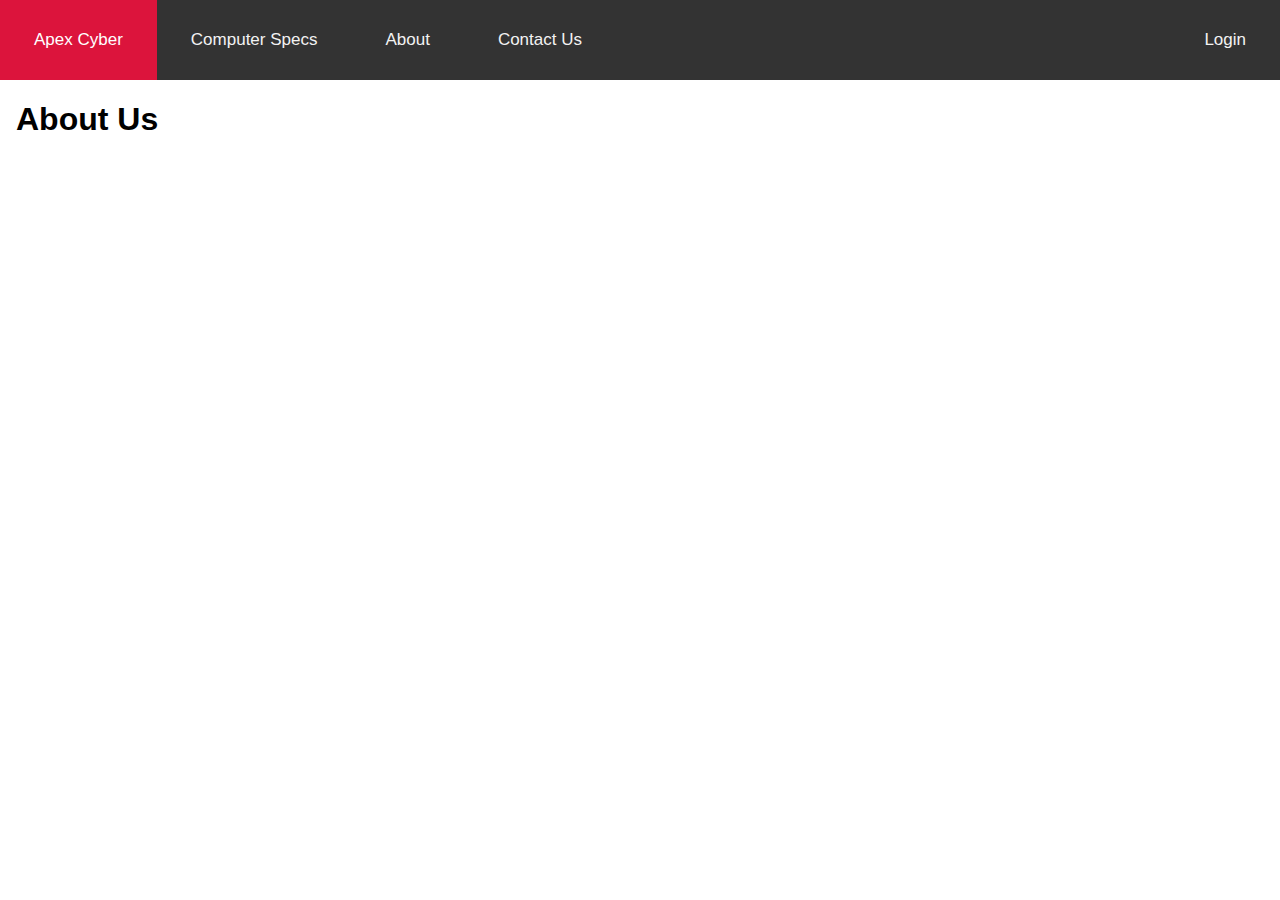
==== about.html @ d2c3e78d "first 1.0" ====
<html>
<head>
<meta name="viewport" content="width=device-width, initial-scale=1">
<link rel="stylesheet" type="text/css" href="style.css">
</head>
<body>

<div class="topnav">
   <a class="active" href="mywebsite.html">Apex Cyber</a>
  <a href="cs.html">Computer Specs</a>
  <a href="about.html">About</a>
  <a href="contact.html">Contact Us</a>
  <a style="float:right" href="login.html">Login</a>
</div>

<div style="padding-left:16px">
  <h1>About Us</h2>
 
</div>

</body>
</html>
---- style.css ----
body {
  margin: 0;
  font-family: Arial, Helvetica, sans-serif;
}
.topnav {
  background-color: #333;
  overflow: hidden;
}

/* Style the links inside the navigation bar */
.topnav a {
  float: left;
  color: #f2f2f2;
  text-align: center;
  padding: 30px 34px;
  text-decoration: none;
  font-size: 17px;
}

/* Change the color of links on hover */
.topnav a:hover {
  background-color: #ddd;
  color: black;
}

/* Add a color to the active/current link */
.topnav a.active {
  background-color: #DC143C;
  color: white;
}
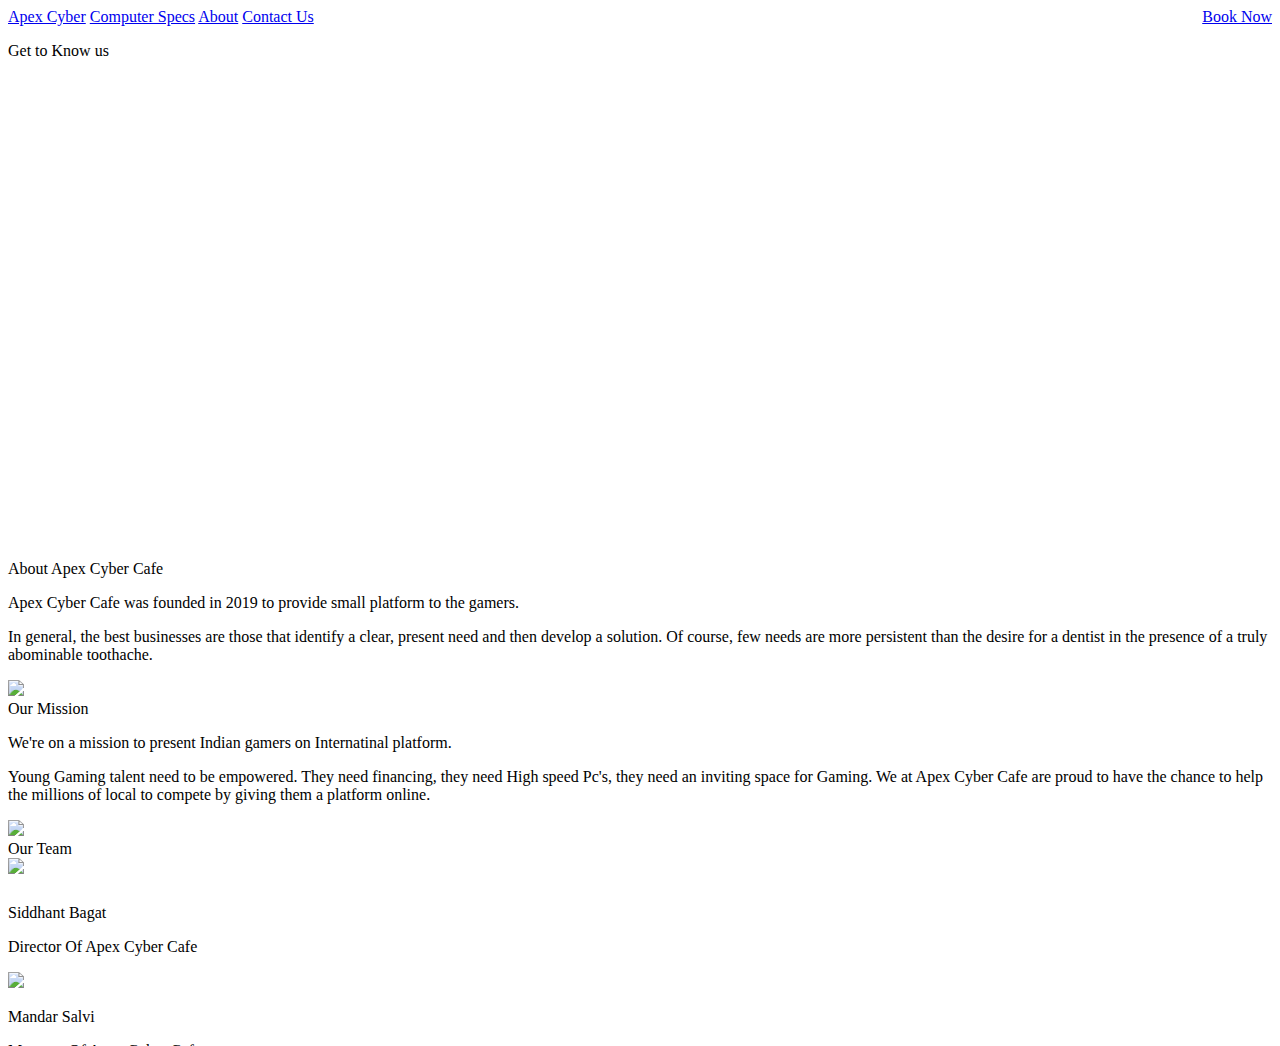
==== commit d4ef09ff: "1.8 Login and Sign up done" ====
--- a/about.html
+++ b/about.html
@@ -1,22 +1,236 @@
+<!DOCTYPE html>
 <html>
 <head>
-<meta name="viewport" content="width=device-width, initial-scale=1">
-<link rel="stylesheet" type="text/css" href="style.css">
+    <meta charset="UTF-8">
+    <meta name="viewport" content="width=device-width" />
+    <title>Apex Cyber</title>
+    <link rel="stylesheet" href="./mandar.css" />
+
+    <!--Font awesome-->
+    <link rel="stylesheet" type="text/css" href="https://maxcdn.bootstrapcdn.com/font-awesome/4.7.0/css/font-awesome.min.css">
+    <link rel="stylesheet" href="https://cdn.rawgit.com/konpa/devicon/master/devicon.min.css">
+    <!--FONTS-->
+    <link href="https://fonts.googleapis.com/css?family=Poppins" rel="stylesheet">
+    <link href="https://fonts.googleapis.com/css?family=Baloo+Bhai" rel="stylesheet">
+    <link href="https://fonts.googleapis.com/css?family=Open+Sans:300" rel="stylesheet">
+    <link href="https://fonts.googleapis.com/css?family=Arvo:700" rel="stylesheet">
+    <link href="https://fonts.googleapis.com/css?family=Raleway" rel="stylesheet">
+    <link href="https://fonts.googleapis.com/css?family=Raleway:900" rel="stylesheet">
+
+    <link rel="stylesheet" type="text/css" href="https://pixmy.github.io/toggles-full.css">
+    <!--JQUERY-->
+    <script src="https://ajax.googleapis.com/ajax/libs/jquery/3.1.1/jquery.min.js"></script>
+    <!--Animate-->
+    <link href="https://cdnjs.cloudflare.com/ajax/libs/animate.css/3.5.2/animate.css" rel="stylesheet">
+    <script src="https://cdnjs.cloudflare.com/ajax/libs/jquery-visible/1.2.0/jquery.visible.min.js" type="text/javascript"></script>
+
+    <script src='https://cdnjs.cloudflare.com/ajax/libs/gsap/1.18.4/TweenMax.min.js'></script>
+    <script src="https://cdnjs.cloudflare.com/ajax/libs/jquery-toggles/2.0.4/toggles.min.js"></script>
+
 </head>
+
+
 <body>
-
-<div class="topnav">
-   <a class="active" href="mywebsite.html">Apex Cyber</a>
-  <a href="cs.html">Computer Specs</a>
-  <a href="about.html">About</a>
-  <a href="contact.html">Contact Us</a>
-  <a style="float:right" href="login.html">Login</a>
-</div>
-
-<div style="padding-left:16px">
-  <h1>About Us</h2>
- 
-</div>
+    <nav>
+    <div class="topnav" id="nav">
+      <a class="active" href="mywebsite.html">Apex Cyber</a>
+      <a href="cs.html">Computer Specs</a>
+       <a href="about.html">About</a>
+      <a href="contact.html">Contact Us</a>
+      <a style="float:right" href="login.html">Book Now</a>
+    </div>
+
+        <div class="start">
+
+
+        <div class='box'>
+            <div class='wave -one'></div>
+            <div class='wave -two'></div>
+            <div class='wave -three'></div>
+        </div>
+            <div class="line"></div>
+            <div class="line2"></div>
+            <div class="center">
+                <div class="nombre animated fadeInLeft"><p>Get to Know us</bout></div>
+
+        </div>
+
+    <div class="body" id="body">
+        <div class="square" id="first">
+            <div class="squareTitle">
+
+                <span class="ingles">About Apex Cyber Cafe</span>
+
+
+            </div>
+            <div class="squareText sobreMi show1 hidden">
+
+                <p class="ingles">
+                    Apex Cyber Cafe was founded in 2019 to provide small platform to the gamers.
+                    <p class="ingles">In general, the best businesses are those that identify a clear, present need and then develop a solution. Of course, few needs are more persistent than the desire for a dentist in the presence of a truly abominable toothache.</p>
+                </p>
+            </div>
+              <div class="squareImage show3 hidden"><img class="image sqljudge" src="psc.png"></div>
+        </div>
+
+        <div class="square" id="second">
+            <div class="squareTitleRight">
+
+                <span class="ingles">Our Mission</span>
+
+            </div>
+            <div class="squareText show2 hidden">
+                 <p class="engles">
+                    We're on a mission to present Indian gamers on Internatinal platform.
+                    <p class="engles">Young Gaming talent need to be empowered. They need financing, they need High speed Pc's, they need an inviting space for Gaming. We at Apex Cyber Cafe are proud to have the chance to help the millions of local to compete by giving them a platform online. </p>
+                </p>
+             <div class="squareImage show3 hidden"><img class="image sqljudge" src="pc.png"></div>
+        </div>
+        </div>
+
+        <div class="square" id="third">
+            <div class="squareTitleRight">
+
+                <span class="ingles">Our Team</span>
+             </div>
+                    <div class="squareImage show1 hidden"><img class="image yo" src="sid.jpg" style="background-color:white;margin-bottom:10px;"></div>
+            <div class="squareText sobreMi show1 hidden">
+
+                <p class="ingles">
+                     Siddhant Bagat</p>
+                </p>
+                <p>
+                    Director Of Apex Cyber Cafe
+                </p>
+            </div>
+            <div class="squareImage show1 hidden"><img class="image yo" src="pp.jpg" style="background-color:white;"></div>
+            <div class="squareText sobreMi show1 hidden">
+
+                <p class="ingles">
+                    Mandar Salvi</P><p> Manager Of Apex Cyber Cafe
+                </p>
+            </div>
+
+
+        </div>
+        <script>
+
+    var firmacount = 0;
+    $(document).ready(function(){
+
+
+        $(function(){
+          // get hash value
+          var hash = window.location.hash;
+          // now scroll to element with that id
+          $('html, body').animate({ scrollTop: $(hash).offset().top });
+        });
+
+        var altura = $(".body").height();
+        var ancho = $(".body").width();
+
+        $(".start").css("height",altura+"px");
+        $(".start").css("width",ancho+"px");
+        $("#first").css("margin-top",altura+"px");
+
+        $("#hire").on("click", function(){
+            $(this).toggleClass("hireClick");
+            $('.info').toggleClass("displaySee");
+        });
+
+        $('.toggle').toggles({
+          drag: true, // allow dragging the toggle between positions
+          click: true, // allow clicking on the toggle
+          text: {
+            on: 'English', // text for the ON position Inglés
+            off: 'Español' // and off
+          },
+          on: true, // is the toggle ON on init
+          animate: 250, // animation time (ms)
+          width: 100, // width used if not set in css
+          height: 30, // height if not set in css
+        });
+
+
+        ingles();
+
+        $('.toggle').on('toggle', function(e, active) {
+          if (active) {
+            ingles();
+          } });
+
+    });
+
+    $(window).resize(function(){
+        var altura = $(".body").height();
+        var ancho = $(".body").width();
+
+        $(".start").css("height",altura+"px");
+        $(".start").css("width",ancho+"px");
+        $("#first").css("margin-top",altura+"px");
+    });
+
+    $( ".body" ).scroll(function() {
+        if ($('.line').visible(true,true)) {
+            $(".background").css("background", "linear-gradient(#2ecc71, #16a085)");
+        }
+
+        if ($('.show1').visible(false,true)) {
+            $('.show1').addClass("animated slideInLeft visible");
+            $('.show1').removeClass("hidden");
+            $(".background").css("background", "linear-gradient(#ecf0f1, #7f8c8d)");
+        }
+
+        if ($('.show2').visible(true,true)) {
+            $('.show2').addClass("animated slideInRight visible");
+        }
+
+        if ($('.show3').visible(true,true)) {
+            $('.show3').addClass("animated slideInLeft visible");
+            $(".background").css("background", "linear-gradient(#1abc9c, #16a085)");
+        }
+
+        if ($('.show4').visible(true,true)) {
+            $('.show4').addClass("animated slideInRight visible");
+            $(".background").css("background", "linear-gradient(#9b59b6, #34495e)");
+        }
+
+        if ($('.show5').visible(true,true)) {
+            $('.show5').addClass("animated slideInRight visible");
+            $(".background").css("background", "linear-gradient(#7f8c8d,#e74c3c)");
+        }
+
+        if($(".firma").visible(true)&& firmacount == 0){
+            firmacount = 0;
+            var paths = $('#svg4166 path:not(defs path)');
+            paths.each(function(i, e) {
+                e.style.strokeDasharray = e.style.strokeDashoffset = e.getTotalLength();
+            });
+            var tl = new TimelineMax();
+            tl.add([
+                TweenLite.to(paths.eq(0), 4, {
+                    strokeDashoffset: 0,
+                    delay: 0.0,
+                    autoAlpha: 1
+                })
+            ]);
+        }
+    });
+
+
+
+
+    function ingles(){
+        $(".espanol").hide();
+        $(".ingles").show();
+    }
+
+
+        </script>
+
+
 
 </body>
-</html>+
+
+</html>
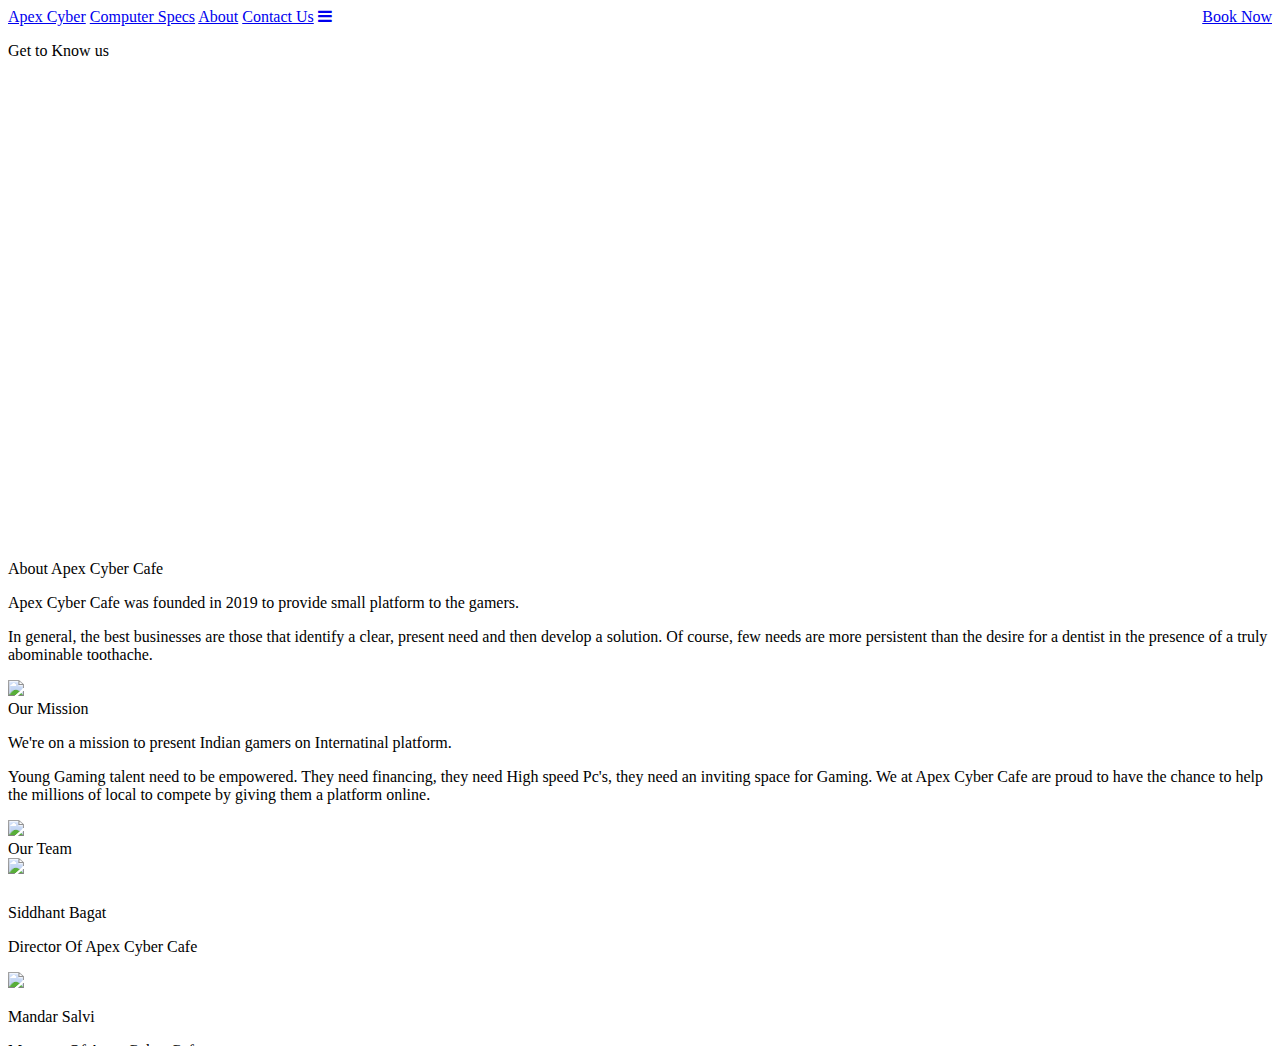
==== commit 4c967f01: "1.9 Media Query Applied to all Pages" ====
--- a/about.html
+++ b/about.html
@@ -9,6 +9,8 @@
     <!--Font awesome-->
     <link rel="stylesheet" type="text/css" href="https://maxcdn.bootstrapcdn.com/font-awesome/4.7.0/css/font-awesome.min.css">
     <link rel="stylesheet" href="https://cdn.rawgit.com/konpa/devicon/master/devicon.min.css">
+    <link rel="stylesheet" href="https://cdnjs.cloudflare.com/ajax/libs/font-awesome/4.7.0/css/font-awesome.min.css">
+<script src="myScript.js"></script>
     <!--FONTS-->
     <link href="https://fonts.googleapis.com/css?family=Poppins" rel="stylesheet">
     <link href="https://fonts.googleapis.com/css?family=Baloo+Bhai" rel="stylesheet">
@@ -32,12 +34,15 @@
 
 <body>
     <nav>
-    <div class="topnav" id="nav">
-      <a class="active" href="mywebsite.html">Apex Cyber</a>
+    <div class="topnav" id="myTopnav">
+      <a  href="mywebsite.html">Apex Cyber</a>
       <a href="cs.html">Computer Specs</a>
-       <a href="about.html">About</a>
+       <a class="active" href="about.html">About</a>
       <a href="contact.html">Contact Us</a>
       <a style="float:right" href="login.html">Book Now</a>
+      <a href="javascript:void(0);" class="icon" onclick="myFunction()">
+    <i class="fa fa-bars"></i>
+  </a>
     </div>
 
         <div class="start">
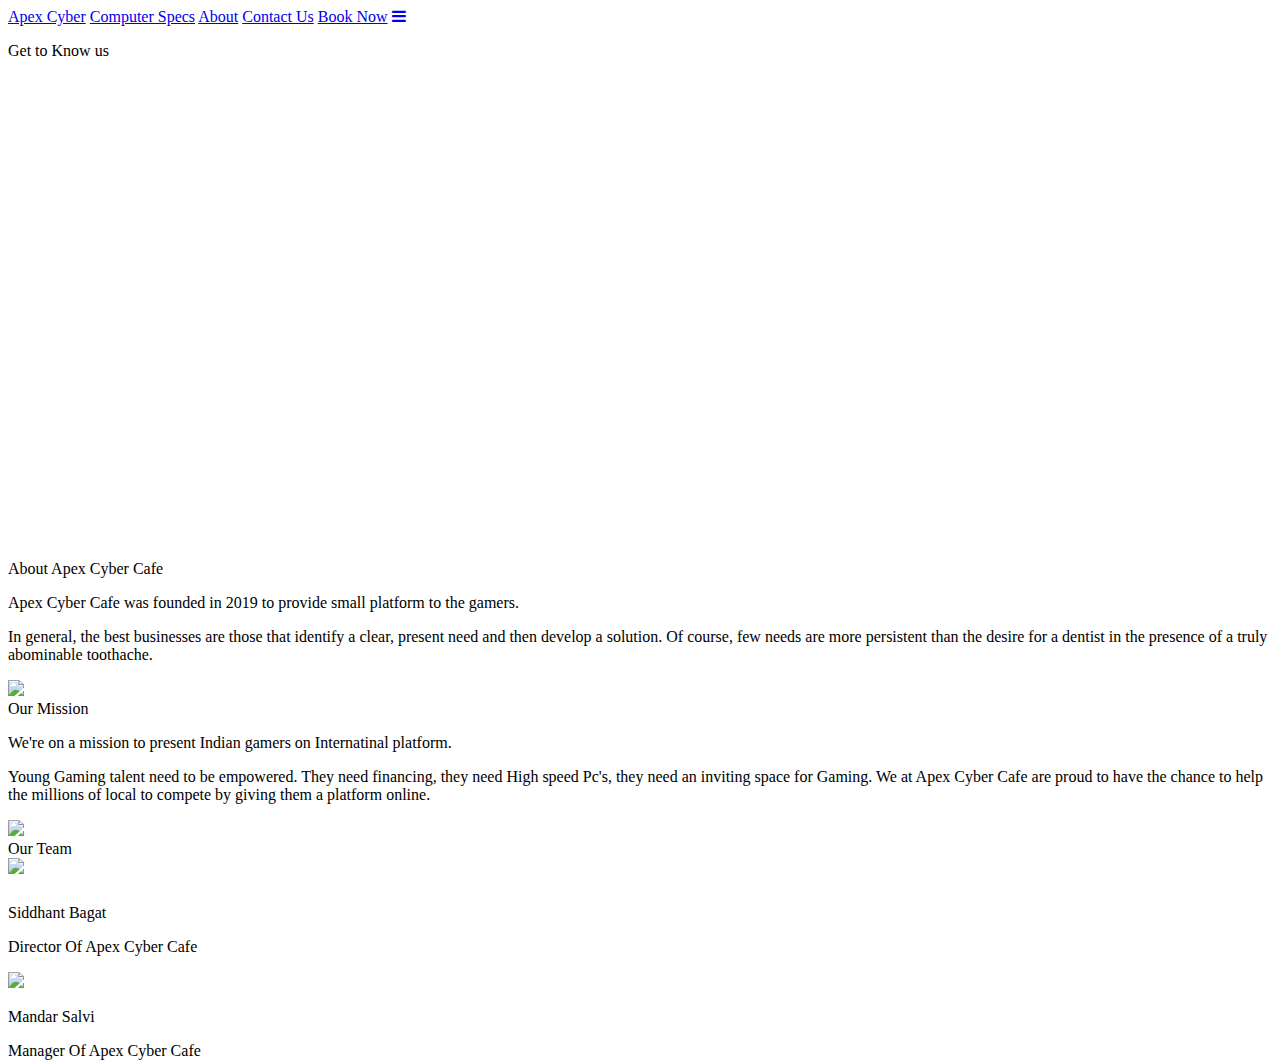
==== commit a5235afd: "for webhost" ====
--- a/about.html
+++ b/about.html
@@ -11,6 +11,7 @@
     <link rel="stylesheet" href="https://cdn.rawgit.com/konpa/devicon/master/devicon.min.css">
     <link rel="stylesheet" href="https://cdnjs.cloudflare.com/ajax/libs/font-awesome/4.7.0/css/font-awesome.min.css">
 <script src="myScript.js"></script>
+
     <!--FONTS-->
     <link href="https://fonts.googleapis.com/css?family=Poppins" rel="stylesheet">
     <link href="https://fonts.googleapis.com/css?family=Baloo+Bhai" rel="stylesheet">
@@ -35,11 +36,11 @@
 <body>
     <nav>
     <div class="topnav" id="myTopnav">
-      <a  href="mywebsite.html">Apex Cyber</a>
+      <a  href="index.html">Apex Cyber</a>
       <a href="cs.html">Computer Specs</a>
        <a class="active" href="about.html">About</a>
       <a href="contact.html">Contact Us</a>
-      <a style="float:right" href="login.html">Book Now</a>
+      <a id="book" href="login.html">Book Now</a>
       <a href="javascript:void(0);" class="icon" onclick="myFunction()">
     <i class="fa fa-bars"></i>
   </a>
@@ -118,6 +119,7 @@
 
 
         </div>
+
         <script>
 
     var firmacount = 0;
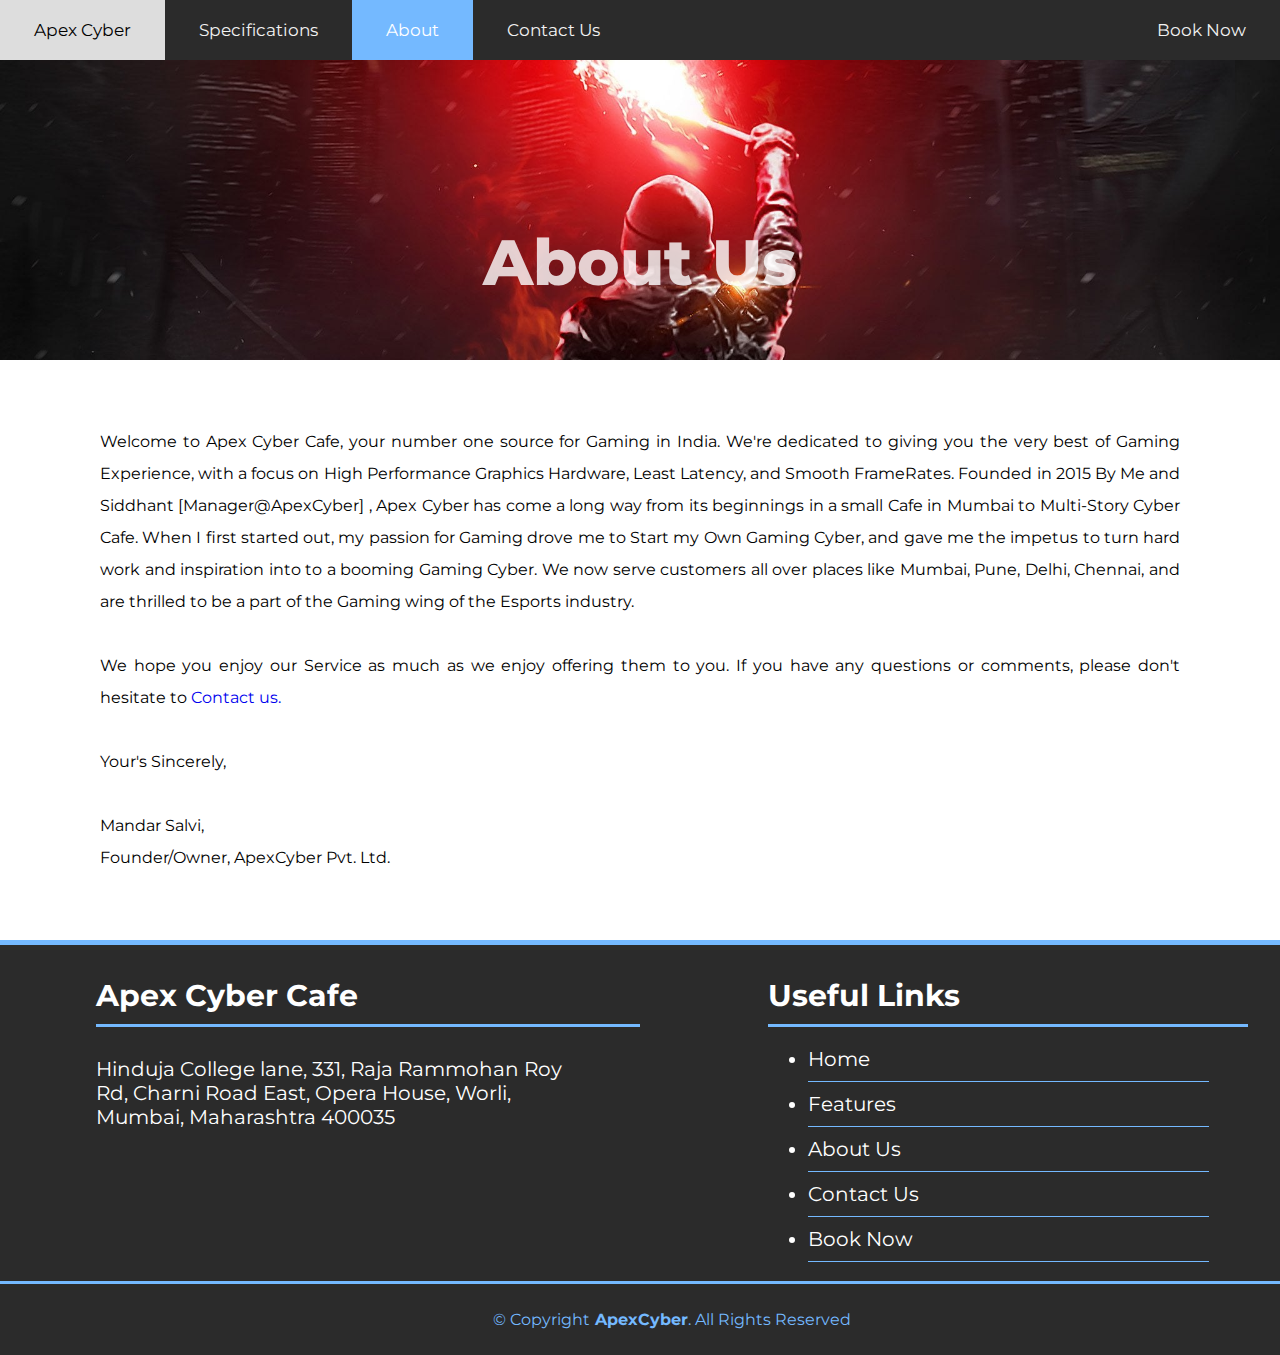
==== commit fb78acea: "2.5 New About us" ====
--- a/about.html
+++ b/about.html
@@ -1,243 +1,67 @@
 <!DOCTYPE html>
-<html>
 <head>
-    <meta charset="UTF-8">
-    <meta name="viewport" content="width=device-width" />
-    <title>Apex Cyber</title>
-    <link rel="stylesheet" href="./mandar.css" />
+<meta name="viewport" content="width=device-width, initial-scale=1">
+<link rel="stylesheet" type="text/css" href="style.css">
+<link href='https://fonts.googleapis.com/css?family=Montserrat:thin,extra-light,light,100,200,300,400,500,600,700,800'
+rel='stylesheet' type='text/css'>
+<link rel="stylesheet" href="https://cdnjs.cloudflare.com/ajax/libs/font-awesome/4.7.0/css/font-awesome.min.css">
+<script src="myScript.js"></script>
+</head>
+<body bgcolor="#fff">
 
-    <!--Font awesome-->
-    <link rel="stylesheet" type="text/css" href="https://maxcdn.bootstrapcdn.com/font-awesome/4.7.0/css/font-awesome.min.css">
-    <link rel="stylesheet" href="https://cdn.rawgit.com/konpa/devicon/master/devicon.min.css">
-    <link rel="stylesheet" href="https://cdnjs.cloudflare.com/ajax/libs/font-awesome/4.7.0/css/font-awesome.min.css">
-<script src="myScript.js"></script>
+<div class="topnav" id="myTopnav">
+   <a  href="index.html">Apex Cyber</a>
+  <a  href="cs.html">Specifications</a>
+  <a class="active" href="about.html">About</a>
+  <a href="contact.html">Contact Us</a>
+  <a id="book" href="login.html">Book Now</a>
+  <a href="javascript:void(0);" class="icon" onclick="myFunction()">
+<i class="fa fa-bars"></i>
+</a>
+</div>
+<div class="" style="overflow:hidden;">
+  <div class="parallax">
+    <div class="centered" style="top:30%;opacity:0.8;">
+          <h1 class="mainhead" style="margin-top:0px;;">About Us</h1>
+    </div>
+  </div>
+</div>
+<div class="about" style="">
+  <p>Welcome to Apex Cyber Cafe, your number one source for Gaming in India. We're dedicated to giving you the very best of Gaming Experience, with a focus on High Performance Graphics Hardware, Least Latency, and Smooth FrameRates. Founded in 2015 By Me and Siddhant [Manager@ApexCyber] , Apex Cyber has come a long way from its beginnings in a small Cafe in Mumbai to Multi-Story Cyber Cafe. When I first started out, my passion for Gaming drove me to Start my Own Gaming Cyber, and gave me the impetus to turn hard work and inspiration into to a booming Gaming Cyber. We now serve customers all over places like Mumbai, Pune, Delhi, Chennai, and are thrilled to be a part of the Gaming wing of the Esports industry.
+<br>
+<br>
+We hope you enjoy our Service as much as we enjoy offering them to you. If you have any questions or comments, please don't hesitate to <a style="text-decoration:none;" href="contact.html">Contact us.</a>
+<br>
+<br>
+Your's Sincerely,<br><br>
+Mandar Salvi,<br> Founder/Owner, ApexCyber Pvt. Ltd.</p>
 
-    <!--FONTS-->
-    <link href="https://fonts.googleapis.com/css?family=Poppins" rel="stylesheet">
-    <link href="https://fonts.googleapis.com/css?family=Baloo+Bhai" rel="stylesheet">
-    <link href="https://fonts.googleapis.com/css?family=Open+Sans:300" rel="stylesheet">
-    <link href="https://fonts.googleapis.com/css?family=Arvo:700" rel="stylesheet">
-    <link href="https://fonts.googleapis.com/css?family=Raleway" rel="stylesheet">
-    <link href="https://fonts.googleapis.com/css?family=Raleway:900" rel="stylesheet">
-
-    <link rel="stylesheet" type="text/css" href="https://pixmy.github.io/toggles-full.css">
-    <!--JQUERY-->
-    <script src="https://ajax.googleapis.com/ajax/libs/jquery/3.1.1/jquery.min.js"></script>
-    <!--Animate-->
-    <link href="https://cdnjs.cloudflare.com/ajax/libs/animate.css/3.5.2/animate.css" rel="stylesheet">
-    <script src="https://cdnjs.cloudflare.com/ajax/libs/jquery-visible/1.2.0/jquery.visible.min.js" type="text/javascript"></script>
-
-    <script src='https://cdnjs.cloudflare.com/ajax/libs/gsap/1.18.4/TweenMax.min.js'></script>
-    <script src="https://cdnjs.cloudflare.com/ajax/libs/jquery-toggles/2.0.4/toggles.min.js"></script>
-
-</head>
-
-
-<body>
-    <nav>
-    <div class="topnav" id="myTopnav">
-      <a  href="index.html">Apex Cyber</a>
-      <a href="cs.html">Computer Specs</a>
-       <a class="active" href="about.html">About</a>
-      <a href="contact.html">Contact Us</a>
-      <a id="book" href="login.html">Book Now</a>
-      <a href="javascript:void(0);" class="icon" onclick="myFunction()">
-    <i class="fa fa-bars"></i>
-  </a>
-    </div>
-
-        <div class="start">
-
-
-        <div class='box'>
-            <div class='wave -one'></div>
-            <div class='wave -two'></div>
-            <div class='wave -three'></div>
-        </div>
-            <div class="line"></div>
-            <div class="line2"></div>
-            <div class="center">
-                <div class="nombre animated fadeInLeft"><p>Get to Know us</bout></div>
-
-        </div>
-
-    <div class="body" id="body">
-        <div class="square" id="first">
-            <div class="squareTitle">
-
-                <span class="ingles">About Apex Cyber Cafe</span>
-
-
-            </div>
-            <div class="squareText sobreMi show1 hidden">
-
-                <p class="ingles">
-                    Apex Cyber Cafe was founded in 2019 to provide small platform to the gamers.
-                    <p class="ingles">In general, the best businesses are those that identify a clear, present need and then develop a solution. Of course, few needs are more persistent than the desire for a dentist in the presence of a truly abominable toothache.</p>
-                </p>
-            </div>
-              <div class="squareImage show3 hidden"><img class="image sqljudge" src="psc.png"></div>
-        </div>
-
-        <div class="square" id="second">
-            <div class="squareTitleRight">
-
-                <span class="ingles">Our Mission</span>
-
-            </div>
-            <div class="squareText show2 hidden">
-                 <p class="engles">
-                    We're on a mission to present Indian gamers on Internatinal platform.
-                    <p class="engles">Young Gaming talent need to be empowered. They need financing, they need High speed Pc's, they need an inviting space for Gaming. We at Apex Cyber Cafe are proud to have the chance to help the millions of local to compete by giving them a platform online. </p>
-                </p>
-             <div class="squareImage show3 hidden"><img class="image sqljudge" src="pc.png"></div>
-        </div>
-        </div>
-
-        <div class="square" id="third">
-            <div class="squareTitleRight">
-
-                <span class="ingles">Our Team</span>
-             </div>
-                    <div class="squareImage show1 hidden"><img class="image yo" src="sid.jpg" style="background-color:white;margin-bottom:10px;"></div>
-            <div class="squareText sobreMi show1 hidden">
-
-                <p class="ingles">
-                     Siddhant Bagat</p>
-                </p>
-                <p>
-                    Director Of Apex Cyber Cafe
-                </p>
-            </div>
-            <div class="squareImage show1 hidden"><img class="image yo" src="pp.jpg" style="background-color:white;"></div>
-            <div class="squareText sobreMi show1 hidden">
-
-                <p class="ingles">
-                    Mandar Salvi</P><p> Manager Of Apex Cyber Cafe
-                </p>
-            </div>
-
-
-        </div>
-
-        <script>
-
-    var firmacount = 0;
-    $(document).ready(function(){
-
-
-        $(function(){
-          // get hash value
-          var hash = window.location.hash;
-          // now scroll to element with that id
-          $('html, body').animate({ scrollTop: $(hash).offset().top });
-        });
-
-        var altura = $(".body").height();
-        var ancho = $(".body").width();
-
-        $(".start").css("height",altura+"px");
-        $(".start").css("width",ancho+"px");
-        $("#first").css("margin-top",altura+"px");
-
-        $("#hire").on("click", function(){
-            $(this).toggleClass("hireClick");
-            $('.info').toggleClass("displaySee");
-        });
-
-        $('.toggle').toggles({
-          drag: true, // allow dragging the toggle between positions
-          click: true, // allow clicking on the toggle
-          text: {
-            on: 'English', // text for the ON position Inglés
-            off: 'Español' // and off
-          },
-          on: true, // is the toggle ON on init
-          animate: 250, // animation time (ms)
-          width: 100, // width used if not set in css
-          height: 30, // height if not set in css
-        });
-
-
-        ingles();
-
-        $('.toggle').on('toggle', function(e, active) {
-          if (active) {
-            ingles();
-          } });
-
-    });
-
-    $(window).resize(function(){
-        var altura = $(".body").height();
-        var ancho = $(".body").width();
-
-        $(".start").css("height",altura+"px");
-        $(".start").css("width",ancho+"px");
-        $("#first").css("margin-top",altura+"px");
-    });
-
-    $( ".body" ).scroll(function() {
-        if ($('.line').visible(true,true)) {
-            $(".background").css("background", "linear-gradient(#2ecc71, #16a085)");
-        }
-
-        if ($('.show1').visible(false,true)) {
-            $('.show1').addClass("animated slideInLeft visible");
-            $('.show1').removeClass("hidden");
-            $(".background").css("background", "linear-gradient(#ecf0f1, #7f8c8d)");
-        }
-
-        if ($('.show2').visible(true,true)) {
-            $('.show2').addClass("animated slideInRight visible");
-        }
-
-        if ($('.show3').visible(true,true)) {
-            $('.show3').addClass("animated slideInLeft visible");
-            $(".background").css("background", "linear-gradient(#1abc9c, #16a085)");
-        }
-
-        if ($('.show4').visible(true,true)) {
-            $('.show4').addClass("animated slideInRight visible");
-            $(".background").css("background", "linear-gradient(#9b59b6, #34495e)");
-        }
-
-        if ($('.show5').visible(true,true)) {
-            $('.show5').addClass("animated slideInRight visible");
-            $(".background").css("background", "linear-gradient(#7f8c8d,#e74c3c)");
-        }
-
-        if($(".firma").visible(true)&& firmacount == 0){
-            firmacount = 0;
-            var paths = $('#svg4166 path:not(defs path)');
-            paths.each(function(i, e) {
-                e.style.strokeDasharray = e.style.strokeDashoffset = e.getTotalLength();
-            });
-            var tl = new TimelineMax();
-            tl.add([
-                TweenLite.to(paths.eq(0), 4, {
-                    strokeDashoffset: 0,
-                    delay: 0.0,
-                    autoAlpha: 1
-                })
-            ]);
-        }
-    });
+</div>
 
 
 
 
-    function ingles(){
-        $(".espanol").hide();
-        $(".ingles").show();
-    }
+<section class="featuresw">
+<div id = "container" style = "width:100%;border-top:5px solid #74b9ff;background:#2b2b2b;overflow:hidden">
+    <div id="left" class ="add" style = "float:left; width: 50%;">
+      <h3 style="color:white;">Apex Cyber Cafe</h3>
+      <p style="color:white;">Hinduja College lane, 331, Raja Rammohan Roy Rd, Charni Road East, Opera House, Worli, Mumbai, Maharashtra 400035</p>
 
-
-        </script>
-
-
-
+    </div>
+    <div id="right" class="links" style = "float:right; width: 50%;color:white;">
+      <h3 style="color:white;">Useful Links</h3>
+      <ul style="color:white;">
+        <li style="color:white;"><a style="color:white;"  href="index.html">Home</a></li>
+        <li style="color:white;"><a style="color:white;" href="cs.html">Features</a></li>
+        <li style="color:white;"><a style="color:white;" href="about.html">About Us</a></li>
+        <li style="color:white;"><a style="color:white;" href="contact.html">Contact Us</a></li>
+        <li style="color:white;"><a style="color:white;" href="login.html">Book Now</a></li>
+    </div>
+</div>
+</section>
+<section class="featuresd">
+  <div style="width:100%; border-top:3px solid #74b9ff;">
+    <p id="copy" align="center">© Copyright<b> ApexCyber</b>. All Rights Reserved</p>
+</section>
 </body>
-
-
 </html>
--- a/style.css
+++ b/style.css
@@ -0,0 +1,538 @@
+
+body {
+  margin: 0;
+  font-family: Montserrat;
+}
+.topnav {
+  background-color: #2b2b2b;
+  overflow: hidden;
+  font-family: Montserrat;
+  z-index: 1;
+}
+
+/* Style the links inside the navigation bar */
+.topnav a {
+  float: left;
+  display: block;
+  color: #f2f2f2;
+  text-align: center;
+  padding: 20px 34px;
+  text-decoration: none;
+  font-size: 17px;
+}
+
+/* Change the color of links on hover */
+.topnav a:hover {
+  background-color: #ddd;
+  color: black;
+
+}
+
+/* Add a color to the active/current link */
+.topnav a.active {
+  background-color: #74b9ff;
+  color: white;
+}
+
+.topnav .icon {
+  display: none;
+}
+#book{
+  float:right;
+}
+
+.img {
+  display: absolute;
+   width: 100%;
+    filter: blur(2px);
+  margin: -5px -15px -10px -15px;
+  z-index: -1;
+ }
+.login {
+	margin-top: 1%;
+}
+
+.box {
+
+  width: 300px;
+  padding: 20px;
+  position: absolute;
+  top: 50%;
+  left:50%;
+  transform: translate(-50%,-50%);
+  background: #2b2b2b;
+  text-align: center;
+  border-radius: 15px;
+
+}
+.box h1{
+  color: white;
+  font-family: Montserrat;
+  text-transform: uppercase;
+  font-weight: 500;
+
+}
+.box h5{
+  color: white;
+  font-family: Montserrat;
+  font-weight: 600;
+}
+.box a{
+  text-decoration: none;
+  color: #74b9ff
+}
+.box input[type="text"],.box input[type="password"],.box input[type="email"],.box input[type="tel"],.box select,.box input[type="date"],.box input[type="time"],.box input[type="number"]{
+  border:0;
+  font-family: Montserrat;
+  background: none;
+  display: block;
+  margin: 10px auto;
+  text-align: center;
+  border : 2px solid #00cec9;
+  padding:14px 10px;
+  width: 200px;
+  outline: none;
+  color: white;
+  border-radius: 24px;
+  transition: 0.25s;
+}
+.box input[type="submit"]{
+  border: 0;
+  font-family: Montserrat;
+  background: none;
+  display: block;
+  margin: 20px auto;
+  text-align: center;
+  border: 2px solid #55efc4;
+  padding: 14px 40px;
+  outline: none;
+  color: white;
+  border-radius: 24px;
+  transition: 0.25s;
+  cursor: pointer;
+}
+.box input[type="submit"]:hover{
+  background: #55efc4;
+}
+.container{
+  position: relative;
+  text-align: center;
+  color: white;
+}
+.centered {
+  position: absolute;
+  top: 50%;
+  left: 50%;
+  transform: translate(-50%, -50%);
+
+}
+.box input[type="text"]:focus,.box input[type="password"]:focus,.box input[type="email"]:focus,.box input[type="tel"]:focus{
+  width: 280px;
+  border-color: #a29bfe;
+}
+.mainhead{
+  font-size:5vw;
+  color:white;
+  font-weight: 800;
+  margin-bottom: 5%;
+  font-family:Montserrat;
+  z-index: -1;
+}
+.mainhead2{
+  font-size:1vw;
+  color:white;
+  text-transform: uppercase;
+  letter-spacing: 5px;
+  word-spacing: 10px;
+  font-weight: light;
+  z-index: -1;
+  font-family:Montserrat;
+}
+.featuresd{
+  background-color:#2b2b2b;
+  overflow:hidden;
+  font-family: Montserrat;
+}
+.wid-l25{
+  float:left; width: 25%;
+}
+.wid-l75{
+  float:left; width: 75%;
+}
+.cs-r40{
+  float:left;width:40%;
+}
+.cs-r60{
+  float:right;width:60%;
+}
+.CS{
+  background-color:white;
+  overflow:hidden;
+  font-family: Montserrat;
+}
+.featuresd h1{
+
+  margin-left: 5%;
+  margin-top: 8%;
+  color: #74b9ff;
+  font-size:75px;
+  font-weight: 800;
+  margin-bottom:10px;
+}
+.featuresd p{
+  margin-left: 5%;
+  margin-right:30%
+  margin-top: 0%;
+  color: #74b9ff;
+
+}
+.featuresd img{
+  margin: 5%;
+  margin-right: 5%;
+  width:300px;
+  height:300px;
+
+}
+.featuresw{
+  background-color:white;
+  overflow:hidden;
+  font-family: Montserrat;
+}
+.featuresw h1{
+
+  margin-left: 5%;
+  margin-top: 8%;
+  color: #2b2b2b;
+  font-size:75px;
+  font-weight: 800;
+  margin-bottom:10px;
+}
+.featuresw p{
+  margin-left: 5%;
+  margin-right:10%;
+  margin-top: 0%;
+  font-weight: 400px;
+  color: #2b2b2b;
+
+}
+.featuresw img{
+  margin: 5%;
+  margin-left: 15%;
+  width:300px;
+  height:300px;
+
+}
+.add h3{
+  margin-left: 15%;
+  margin-top:5%;
+  border-bottom: 3px solid #74b9ff;
+  padding-bottom: 10px;
+  color: #2b2b2b;
+  font-size: 30px;
+}
+.add p{
+  margin-left: 15%;
+  margin-right: 10%;
+  font-size: 20px;
+
+}
+.links h3{
+  margin-top: 5%;
+  margin-left: 20%;
+  border-bottom: 3px solid #74b9ff;
+  padding-bottom: 10px;
+  color: #2b2b2b;
+  margin-right: 5%;
+  font-size: 30px;
+  margin-bottom: 2%;
+}
+.links ul{
+  margin-left: 20%;
+  color: #2b2b2b;
+  font-size: 20px;
+  margin-bottom:3%;
+}
+.links li{
+  text-decoration: none;
+  margin-top: 10px;
+  border-bottom: 1px solid #74b9ff;
+  margin-right: 15%;
+  padding-bottom: 10px;
+}
+.links a{
+  text-decoration:none;
+  color: #2b2b2b;
+}
+#copy{
+  padding:10px;
+}
+.CS{
+  width: 100%;
+  overflow: hidden;
+}
+.cs-l{
+  float:left;width:40%;
+}
+.cs-r{
+  float:right;width:60%
+}
+.CS img{
+  width:100%;
+  height:auto;
+  margin-top: 10%;
+  margin-left: 0%;
+}
+.CS h1{
+  font-size: 80px;
+  color: #2b2b2b;
+  margin-top: 50%;
+  margin-left: 15%;
+  margin-bottom: 5%;
+}
+.CS p{
+  color: #2b2b2b;
+  font-size: 20px;
+  margin-left: 15%;
+  margin-top: 0%;
+  line-height: 1.8;
+}
+.spec{
+  width:100%;
+  overflow:hidden;
+  color:#2b2b2b;
+}
+.s-20{
+  width:20%;float:left;
+  margin-bottom: 15px;
+}
+.vr{
+  width:20%;float:left;
+  margin-bottom: 15px;
+}
+.con{
+  margin-top:0%;margin-bottom:10%;text-align:center;font-size:100px;color:white;padding:5%
+}
+.spec p{
+  text-align:center;
+  margin:0%;
+  margin-bottom: 5%;
+}
+.spec h1{
+  text-align:center;
+  margin:0%;
+  margin-bottom: 5%;
+}
+.div-l50{
+  width:50%;float:left;
+}
+.div-r50{
+  width:50%;float:right;
+}
+.div-r50 h1{
+  text-align:center;font-size:100px;color:#2b2b2b;margin-top:40%;
+}
+.div-l50 h1{
+  text-align:center;font-size:100px;color:#2b2b2b;margin-top:20%;
+}
+#gamepic{
+  width:100%;
+  height:auto;
+}
+.game{
+  width:50%;float:left;margin-bottom:05%;margin-top:5%;
+}
+.gamet{
+  width:50%;float:right;
+}
+.gamet h1{
+  text-align:center;
+  font-size:100px;
+  color:#2b2b2b;
+  margin-top:35%;
+}
+.parallax {
+  /* The image used */
+  background-image: url("about3.jpeg");
+  z-index: -1;
+  top: -100px;
+  bottom: 100px;
+  margin: -10px px -100px -10px;
+  /* Set a specific height */
+  min-height: 300px;
+
+  /* Create the parallax scrolling effect */
+  background-attachment: fixed;
+  background-position: center;
+  background-repeat: no-repeat;
+  background-size: cover;
+}
+.about{
+  background:#ffffff;
+  text-align:justify;
+  padding:50px 100px 50px 100px;
+  line-height:2;
+}
+
+
+
+
+
+@media screen and (max-width: 800px) {
+  .topnav a:not(:first-child) {display: none;}
+  .topnav a.icon {
+    float: right;
+    display: block;
+  }
+}
+@media screen and (max-width: 800px) {
+  .topnav.responsive {position: relative;}
+  .topnav.responsive .icon {
+    position: absolute;
+    right: 0;
+    top: 0;
+  }
+  .topnav.responsive a {
+    float: none;
+    display: block;
+    text-align: left;
+  }
+  .img{
+    display: absolute;
+     width: 200%;
+      filter: blur(2px);
+    margin: -10px -50px -10px -80px;
+  }
+  .mainhead{
+    font-size: 10vw;
+  }
+  .mainhead2{
+    font-size: 2vw;
+  }
+  #book{
+    float: none;
+  }
+  [class*="wid-"] {
+    width: 100%;
+  }
+  .featuresd h1{
+    font-size: 40px;
+    margin-right: 10px;
+    text-align: center;
+  }
+  .featuresd p{
+    font-size: 12px;
+    margin-right: 16px;
+    text-align: center;
+    line-height:2;
+  }
+  .featuresd img{
+    display: block;
+    margin-left: auto;
+    margin-right: auto;
+    width: 70%;
+    height: auto;
+  }
+  .featuresw h1{
+    font-size: 40px;
+    margin-right: 10px;
+    text-align: center;
+  }
+  .featuresw p{
+    font-size: 12px;
+    margin-right: 16px;
+    text-align: center;
+    line-height:2;
+  }
+  .featuresw img{
+    display: block;
+    margin-left: auto;
+    margin-right: auto;
+    width: 80%;
+    height: auto;
+  }
+  .featuresw h3{
+    margin-left: 30px;
+  }
+  .featuresw ul{
+    margin-left: 20px;
+  }
+  [class*="cs-"] {
+    width: 100%;
+  }
+  .CS h1{
+    font-size: 36px;
+    margin-top: 30px;
+    margin-left: 30px;
+    margin-right: 30px;
+    text-align: center;
+  }
+  .CS p{
+    margin-left: 0px;
+    text-align: center;
+    font-size: 12px;
+    margin-left: 20px;
+    margin-right: 20px;
+    line-height:2;
+  }
+  .CS img{
+    width: 100%;
+    height: auto;
+    margin-left: 20px;
+    margin-right: 20px;
+    margin-bottom: 20px;
+  }
+  .s-20{
+    width: 50%;
+  }
+  .vr{
+    width: 100%;
+  }
+  .con{
+    font-size: 50px;
+  }
+  [class*="div-"] {
+    width: 100%;
+  }
+  .div-l50 img{
+    display: block;
+    margin-left: auto;
+    margin-right: auto;
+    width: 200%;
+    height: auto;
+  }
+  .div-r50 h1{
+    font-size: 50px;
+    margin-top: 10px;
+  }
+  .div-r50 img{
+    display: block;
+    margin-left: auto;
+    margin-right: auto;
+    width: 80%;
+    height: auto;
+  }
+  .div-l50 h1{
+    font-size: 50px;
+    text-align: center;
+    margin-top: 20px;
+  }
+  .game{
+    width: 100%;
+    height: auto;
+  }
+  .gamet{
+    width: 100%;
+  }
+  .gamet h1{
+    float: none;
+    font-size:50px;
+    margin-top: 20px;
+    text-align: center;
+    margin-right: : 50px;
+  }
+  .about{
+    padding-left: 50px;
+    padding-right: 50px;
+
+  }
+}
